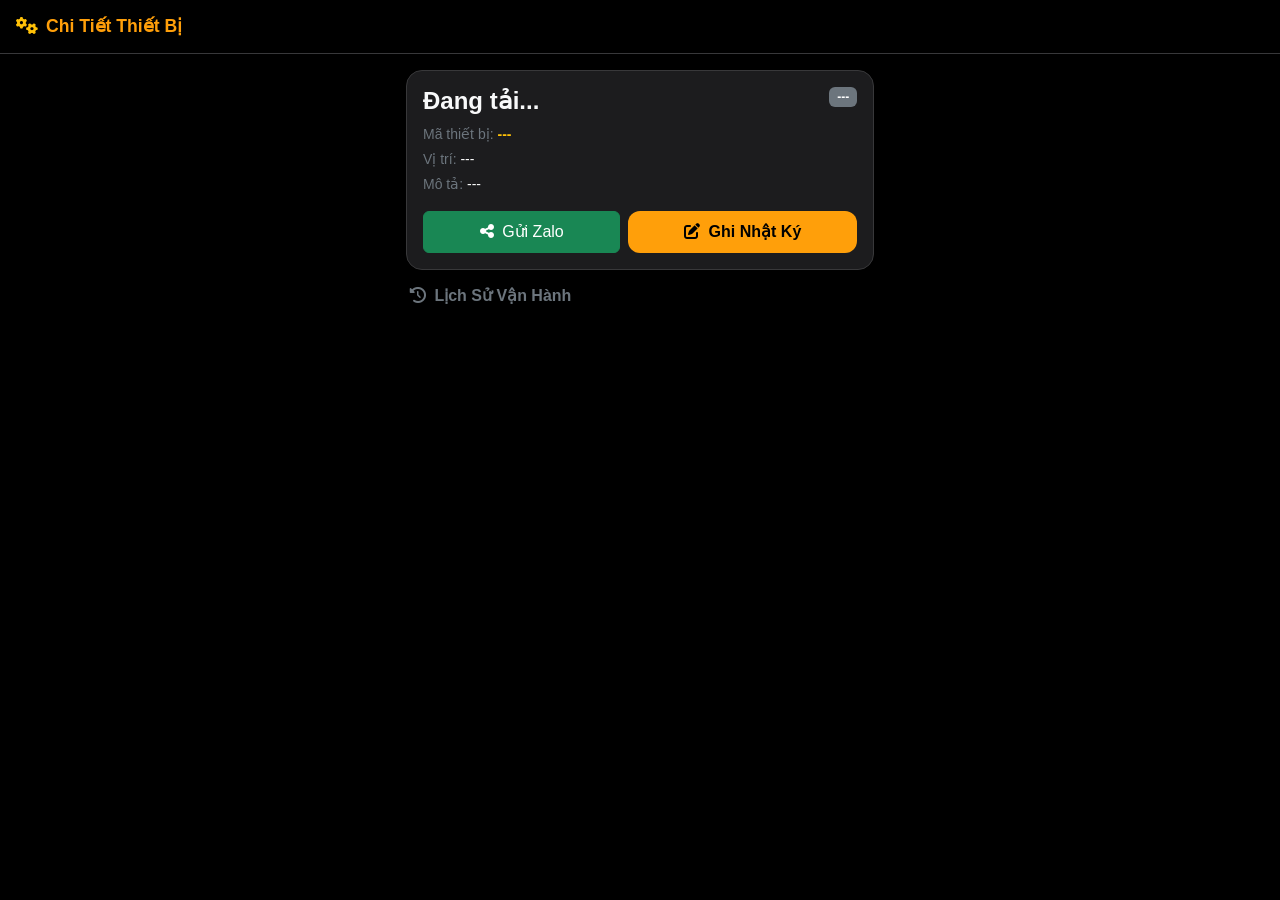
==== detail.html @ 133b80d3 "main" ====
<!DOCTYPE html>
<html lang="vi">

<head>
    <meta charset="UTF-8">
    <meta name="viewport" content="width=device-width, initial-scale=1.0">
    <title>Thông Tin Thiết Bị</title>
    <link href="https://cdn.jsdelivr.net/npm/bootstrap@5.3.2/dist/css/bootstrap.min.css" rel="stylesheet">
    <link rel="stylesheet" href="https://cdnjs.cloudflare.com/ajax/libs/font-awesome/6.4.0/css/all.min.css">
    <link rel="stylesheet" href="css/style.css">
</head>

<body>

    <!-- HEADER ĐƠN GIẢN (KHÔNG BOTTOM NAV) -->
    <div class="ios-header mb-3 text-center">
        <h6 class="m-0 fw-bold"><i class="fa-solid fa-gears text-warning me-2"></i>Chi Tiết Thiết Bị</h6>
    </div>

    <div class="app-container pb-5">

        <!-- THÔNG TIN MÁY -->
        <div class="ios-card mb-3">
            <div id="detailImageContainer" class="d-none mb-3">
                <img id="detailImage" src="" class="w-100 rounded-3" style="height: 220px; object-fit: cover;">
            </div>
            <div class="d-flex justify-content-between align-items-start mb-2">
                <h4 class="fw-bold m-0 text-light" id="detailName">Đang tải...</h4>
                <span id="detailStatus" class="badge bg-secondary">---</span>
            </div>
            <div class="text-secondary small mb-1">Mã thiết bị: <strong class="text-warning" id="detailCode">---</strong></div>
            <div class="text-secondary small mb-1">Vị trí: <span class="text-light" id="detailLocation">---</span></div>
            <div class="text-secondary small mb-3">Mô tả: <span class="text-light" id="detailDesc">---</span></div>

            <div class="d-flex gap-2">
                <!-- Nút chia sẻ Zalo -->
                <button class="btn btn-success flex-fill py-2" onclick="shareZalo()">
                    <i class="fa-solid fa-share-nodes me-1"></i> Gửi Zalo
                </button>
                <!-- Nút mở Form ghi nhật ký -->
                <button class="btn btn-ios-primary flex-fill py-2" data-bs-toggle="collapse" data-bs-target="#logFormCollapse">
                    <i class="fa-solid fa-pen-to-square me-1"></i> Ghi Nhật Ký
                </button>
            </div>
        </div>

        <!-- FORM GHI NHẬT KÝ (ẨN/HIỆN) -->
        <div class="collapse mb-3" id="logFormCollapse">
            <div class="ios-card" style="border: 1px solid #ff9f0a;">
                <h6 class="fw-bold text-warning mb-3"><i class="fa-solid fa-clipboard-check me-1"></i> Thêm Báo Cáo / Nhật Ký</h6>
                <form id="addLogForm">
                    <div class="mb-2">
                        <input type="text" class="form-control" id="logTitle" placeholder="Tiêu đề (VD: Thay nhớt, Hỏng xích)" required>
                    </div>
                    <div class="mb-2">
                        <input type="text" class="form-control" id="logUser" placeholder="Tên người báo cáo" required>
                    </div>
                    <div class="mb-2">
                        <input type="text" class="form-control" id="logImage" placeholder="Link ảnh minh họa (nếu có)">
                    </div>
                    <div class="mb-2">
                        <textarea class="form-control" id="logContent" rows="3" placeholder="Nội dung chi tiết công việc..." required></textarea>
                    </div>
                    <button type="submit" class="btn btn-ios-primary w-100 py-2">
                        <i class="fa-solid fa-floppy-disk me-1"></i> Lưu Nhật Ký
                    </button>
                </form>
            </div>
        </div>

        <!-- LỊCH SỬ NHẬT KÝ -->
        <h6 class="fw-bold mb-3 text-secondary px-1"><i class="fa-solid fa-clock-rotate-left me-1"></i> Lịch Sử Vận Hành</h6>
        <div id="logsContainer"></div>

    </div>

    <!-- Scripts CDN -->
    <script src="https://cdn.jsdelivr.net/npm/bootstrap@5.3.2/dist/js/bootstrap.bundle.min.js"></script>
    <script src="https://www.gstatic.com/firebasejs/9.23.0/firebase-app-compat.js"></script>
    <script src="https://www.gstatic.com/firebasejs/9.23.0/firebase-firestore-compat.js"></script>

    <!-- App Modular Scripts -->
    <script src="js/firebase-config.js"></script>
    <script src="js/services.js"></script>
    
    <script>
        let currentMachineId = null;

        // Lấy ID từ tham số URL (?id=MAY_01)
        const urlParams = new URLSearchParams(window.location.search);
        currentMachineId = urlParams.get('id');

        async function initDetailPage() {
            if (!currentMachineId) {
                alert("Mã máy không hợp lệ!");
                return;
            }

            // Load thông tin máy
            const machine = await MachineService.getMachine(currentMachineId);
            if (machine) {
                document.getElementById("detailName").innerText = machine.name;
                document.getElementById("detailCode").innerText = machine.id;
                document.getElementById("detailLocation").innerText = machine.location || 'Chưa định vị';
                document.getElementById("detailDesc").innerText = machine.desc || 'Không có mô tả';

                const statusEl = document.getElementById("detailStatus");
                statusEl.innerText = machine.status;
                statusEl.className = `badge ${machine.status === 'Hoạt động' ? 'bg-success' : (machine.status === 'Hư hỏng' ? 'bg-danger' : 'bg-warning text-dark')}`;

                if (machine.imageUrl) {
                    document.getElementById("detailImage").src = machine.imageUrl;
                    document.getElementById("detailImageContainer").classList.remove("d-none");
                }
            }

            // Lắng nghe danh sách Nhật ký thời gian thực
            MachineService.subscribeLogs(currentMachineId, logs => {
                const container = document.getElementById('logsContainer');
                if (!logs || logs.length === 0) {
                    container.innerHTML = '<div class="text-secondary small text-center py-3">Chưa có lịch sử bảo trì.</div>';
                    return;
                }

                container.innerHTML = logs.map(l => `
                    <div class="ios-card mb-2" style="background: #2c2c2e;">
                        <div class="d-flex justify-content-between align-items-center mb-1">
                            <strong class="text-light small">${l.title}</strong>
                            <small class="text-secondary" style="font-size: 0.75rem;">${l.createdAt ? new Date(l.createdAt.toDate()).toLocaleDateString('vi-VN') : 'Vừa xong'}</small>
                        </div>
                        <p class="text-secondary small m-0">${l.content}</p>
                        ${l.imageUrl ? `<img src="${l.imageUrl}" class="w-100 rounded-2 mt-2" style="max-height: 150px; object-fit: cover;">` : ''}
                        <div class="text-end text-secondary mt-1" style="font-size: 0.7rem;">Ghi bởi: ${l.user}</div>
                    </div>
                `).join('');
            });
        }

        // Sự kiện Submit Form Nhật Ký
        document.getElementById("addLogForm").addEventListener("submit", async (e) => {
            e.preventDefault();
            const btn = e.target.querySelector("button[type='submit']");
            btn.disabled = true;

            try {
                await MachineService.addLog(currentMachineId, {
                    title: document.getElementById("logTitle").value,
                    user: document.getElementById("logUser").value,
                    content: document.getElementById("logContent").value,
                    imageUrl: document.getElementById("logImage").value.trim() || ''
                });

                alert("✅ Đã lưu nhật ký!");
                e.target.reset();
                bootstrap.Collapse.getInstance(document.getElementById('logFormCollapse')).hide();
            } catch (err) {
                alert("❌ Lỗi: " + err.message);
            } finally {
                btn.disabled = false;
            }
        });

        // Chia sẻ Link qua Zalo
        function shareZalo() {
            if (navigator.share) {
                navigator.share({
                    title: 'Thông Tin Thiết Bị',
                    url: window.location.href
                });
            } else {
                navigator.clipboard.writeText(window.location.href);
                alert('📋 Đã sao chép link! Dán vào Zalo để gửi.');
            }
        }

        window.addEventListener("DOMContentLoaded", initDetailPage);
    </script>
</body>

</html>
---- css/style.css ----
:root {
    --ios-bg: #000000;
    --ios-card-bg: #1c1c1e;
    --ios-card-inner: #2c2c2e;
    --ios-orange: #ff9f0a;
    --ios-orange-glow: rgba(255, 159, 10, 0.25);
    --ios-text-primary: #ffffff;
    --ios-text-secondary: #8e8e93;
    --ios-border: #38383a;
    --ios-green: #30d158;
    --ios-yellow: #ffd60a;
    --ios-red: #ff453a;
}

body {
    background-color: var(--ios-bg);
    color: var(--ios-text-primary);
    font-family: -apple-system, BlinkMacSystemFont, "Segoe UI", Roboto, Helvetica, Arial, sans-serif;
    margin: 0;
    padding-bottom: 90px;
    -webkit-tap-highlight-color: transparent;
}

.app-container {
    max-width: 500px;
    margin: 0 auto;
    padding: 0 16px;
}

/* Header Kính Mờ iOS */
.ios-header {
    position: sticky;
    top: 0;
    z-index: 1000;
    background: rgba(0, 0, 0, 0.75);
    backdrop-filter: blur(20px);
    -webkit-backdrop-filter: blur(20px);
    border-bottom: 0.5px solid var(--ios-border);
    padding: 16px;
    display: flex;
    justify-content: space-between;
    align-items: center;
}

.ios-header h6 {
    color: var(--ios-orange);
    font-size: 1.1rem;
}

/* Tab View Logic */
.page {
    display: none;
    animation: fadeIn 0.25s ease-in-out;
}

.page.active {
    display: block;
}

@keyframes fadeIn {
    from { opacity: 0; transform: translateY(6px); }
    to { opacity: 1; transform: translateY(0); }
}

/* Ô Tìm Kiếm iOS */
.ios-search {
    background: var(--ios-card-bg);
    border: 1px solid var(--ios-border);
    border-radius: 12px;
    padding: 10px 14px;
    display: flex;
    align-items: center;
    gap: 10px;
    margin: 16px 0;
}

.ios-search input {
    background: transparent;
    border: none;
    color: var(--ios-text-primary);
    width: 100%;
    outline: none;
    font-size: 0.95rem;
}

.ios-search input::placeholder {
    color: var(--ios-text-secondary);
}

/* Thẻ Card iOS */
.ios-card {
    background: var(--ios-card-bg);
    border-radius: 16px;
    border: 0.5px solid var(--ios-border);
    padding: 16px;
    margin-bottom: 12px;
    box-shadow: 0 4px 20px rgba(0, 0, 0, 0.5);
}

/* Input & Form iOS */
.form-label {
    color: var(--ios-text-secondary);
    font-size: 0.85rem;
    text-transform: uppercase;
    letter-spacing: 0.5px;
    margin-bottom: 6px;
}

.form-control, .form-select {
    background-color: var(--ios-card-inner);
    border: 1px solid var(--ios-border);
    color: var(--ios-text-primary);
    border-radius: 12px;
    padding: 12px;
}

.form-control:focus, .form-select:focus {
    background-color: var(--ios-card-inner);
    color: var(--ios-text-primary);
    border-color: var(--ios-orange);
    box-shadow: 0 0 0 3px var(--ios-orange-glow);
}

/* Nút Bấm iOS */
.btn-ios-primary {
    background: var(--ios-orange);
    color: #000;
    font-weight: 600;
    border-radius: 12px;
    border: none;
    padding: 12px;
    transition: all 0.2s ease;
}

.btn-ios-primary:active {
    opacity: 0.8;
    transform: scale(0.98);
}

.btn-ios-secondary {
    background: var(--ios-card-inner);
    color: var(--ios-orange);
    border: 1px solid var(--ios-border);
    border-radius: 12px;
}

/* Navigation Thanh Dưới iOS */
.bottom-nav {
    position: fixed;
    bottom: 0;
    left: 0;
    right: 0;
    background: rgba(28, 28, 30, 0.85);
    backdrop-filter: blur(25px);
    -webkit-backdrop-filter: blur(25px);
    border-top: 0.5px solid var(--ios-border);
    display: flex;
    justify-content: space-around;
    padding: 10px 0 25px 0;
    z-index: 1000;
}

.nav-item {
    display: flex;
    flex-direction: column;
    align-items: center;
    color: var(--ios-text-secondary);
    font-size: 0.75rem;
    cursor: pointer;
    transition: color 0.2s;
}

.nav-item i {
    font-size: 1.3rem;
    margin-bottom: 3px;
}

.nav-item.active {
    color: var(--ios-orange);
}

/* Modal Dark iOS */
.modal-content {
    background-color: var(--ios-card-bg);
    border: 1px solid var(--ios-border);
    border-radius: 20px;
    color: var(--ios-text-primary);
}

.modal-header {
    border-bottom: 0.5px solid var(--ios-border);
}

.btn-close {
    filter: invert(1);
}
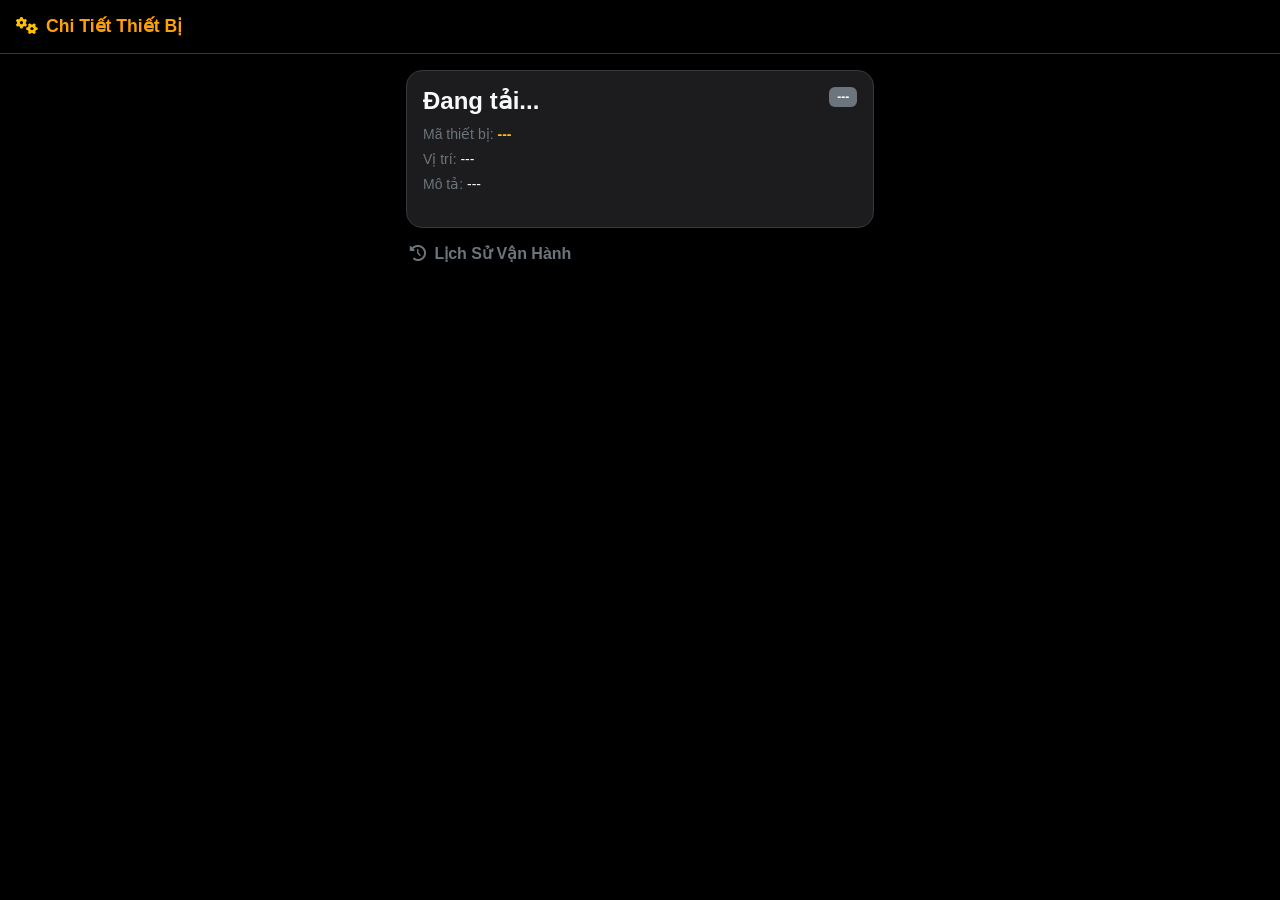
==== commit d17b0813: "main" ====
--- a/detail.html
+++ b/detail.html
@@ -32,16 +32,7 @@
             <div class="text-secondary small mb-1">Vị trí: <span class="text-light" id="detailLocation">---</span></div>
             <div class="text-secondary small mb-3">Mô tả: <span class="text-light" id="detailDesc">---</span></div>
 
-            <div class="d-flex gap-2">
-                <!-- Nút chia sẻ Zalo -->
-                <button class="btn btn-success flex-fill py-2" onclick="shareZalo()">
-                    <i class="fa-solid fa-share-nodes me-1"></i> Gửi Zalo
-                </button>
-                <!-- Nút mở Form ghi nhật ký -->
-                <button class="btn btn-ios-primary flex-fill py-2" data-bs-toggle="collapse" data-bs-target="#logFormCollapse">
-                    <i class="fa-solid fa-pen-to-square me-1"></i> Ghi Nhật Ký
-                </button>
-            </div>
+             
         </div>
 
         <!-- FORM GHI NHẬT KÝ (ẨN/HIỆN) -->
--- a/css/style.css
+++ b/css/style.css
@@ -193,4 +193,55 @@
 
 .btn-close {
     filter: invert(1);
+}
+/* ==========================================
+   CẤU HÌNH IN ẤN (CHỈ IN MÃ QR)
+   ========================================== */
+@media print {
+    /* Ẩn toàn bộ giao diện trang web */
+    body * {
+        visibility: hidden;
+    }
+
+    /* Chỉ hiển thị khu vực Modal QR */
+    #qrModal, #qrModal * {
+        visibility: visible;
+    }
+
+    /* Đưa Modal QR ra giữa trang in */
+    #qrModal {
+        position: absolute;
+        left: 0;
+        top: 0;
+        width: 100%;
+        margin: 0;
+        padding: 0;
+        background: #fff !important;
+        color: #000 !important;
+    }
+
+    /* Ẩn các nút bấm, nút đóng modal khi in */
+    #qrModal .btn, 
+    #qrModal .btn-close, 
+    #qrModal .modal-header {
+        display: none !important;
+    }
+
+    /* Tối ưu khung thẻ QR khi lên giấy in */
+    #qrModal .modal-content {
+        border: none !important;
+        box-shadow: none !important;
+        background: transparent !important;
+    }
+
+    #qrcode {
+        padding: 0 !important;
+        margin: 10px auto !important;
+    }
+
+    #qrUrlText {
+        color: #000 !important;
+        font-weight: bold;
+        font-size: 14px;
+    }
 }
